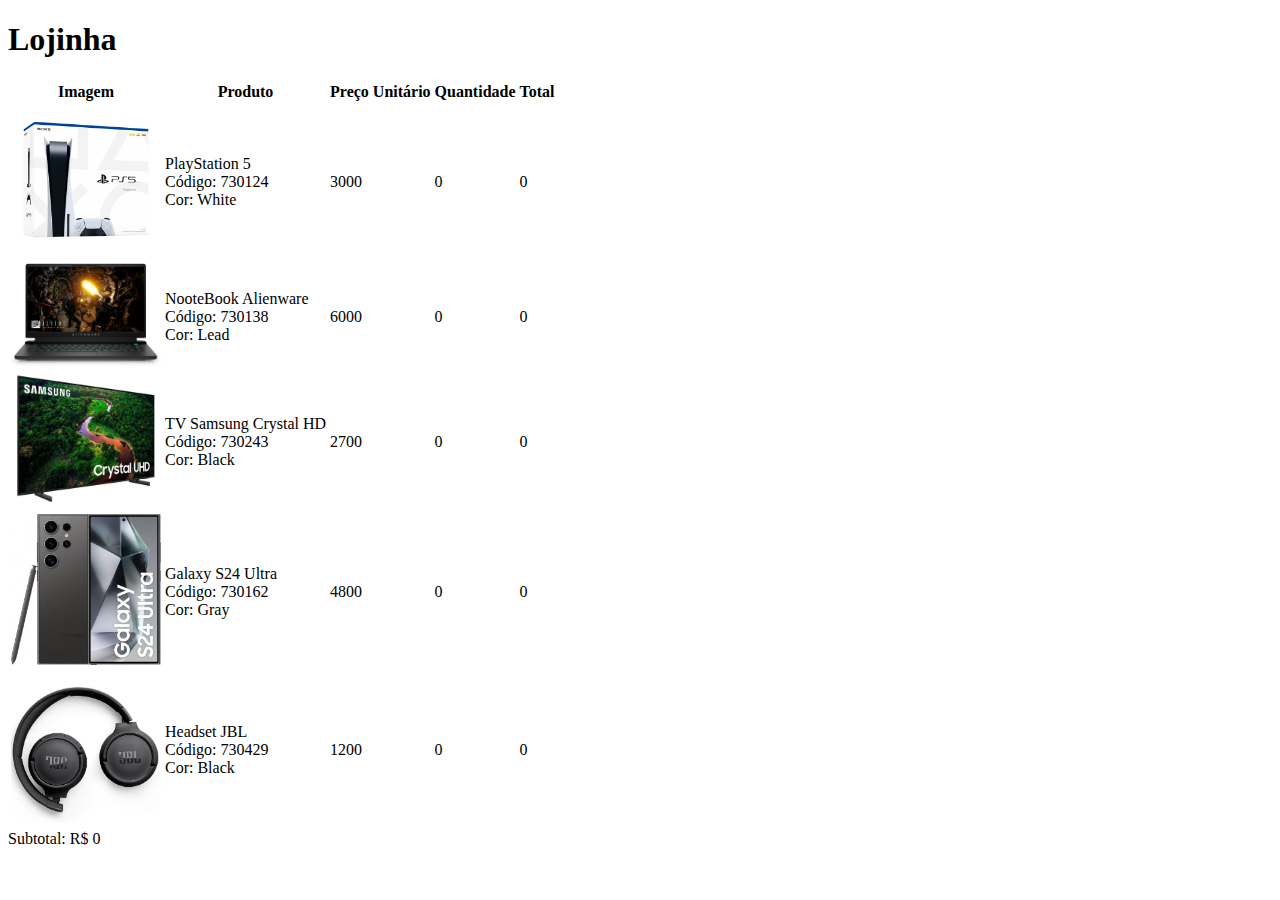
==== index.html @ e2e59d5d "first commit" ====
<!DOCTYPE html> 
<html>    
    <head>
        <title>Lojinha</title>
        <meta charset="UTF-8">
    </head>

    <body>
        <h1>Lojinha</h1>

        <table>
            <thead>
                <tr>
                    <th>Imagem</th>
                    <th>Produto</th>
                    <th>Preço Unitário</th>
                    <th>Quantidade</th>
                    <th>Total</th>
                </tr>
            </thead>

            <tbody>
                <tr>
                    <td>
                        <img src="img/produto_1.jpg" alt="Produto 1" width="150">
                    </td>
                    <td>
                        <div>PlayStation 5</div>
                        <div>Código: 730124</div>
                        <div>Cor: White</div>
                    </td>
                    <td>3000</td>
                    <td>0</td>
                    <td>0</td>
                </tr>
                <tr>
                    <td>
                        <img src="img/produto_2.jpg" alt="Produto 2" width="150">
                    </td>
                    <td>
                        <div>NooteBook Alienware</div>
                        <div>Código: 730138</div>
                        <div>Cor: Lead</div>
                    </td>
                    <td>6000</td>
                    <td>0</td>
                    <td>0</td>
                </tr>
                <tr>
                    <td>
                        <img src="img/produto_3.webp" alt="Produto 3" width="150">
                    </td>
                    <td>
                        <div>TV Samsung Crystal HD</div>
                        <div>Código: 730243</div>
                        <div>Cor: Black</div>
                    </td>
                    <td>2700</td>
                    <td>0</td>
                    <td>0</td>
                </tr>
                <tr>
                    <td>
                        <img src="img/produto_4.jpg" alt="Produto 4" width="150">
                    </td>
                    <td>
                        <div>Galaxy S24 Ultra</div>
                        <div>Código: 730162</div>
                        <div>Cor: Gray</div>
                    </td>
                    <td>4800</td>
                    <td>0</td>
                    <td>0</td>
                </tr>
                <tr>
                    <td>
                        <img src="img/produto_5.jpeg" alt="Produto 5" width="150">
                    </td>
                    <td>
                        <div>Headset JBL</div>
                        <div>Código: 730429</div>
                        <div>Cor: Black</div>
                    </td>
                    <td>1200</td>
                    <td>0</td>
                    <td>0</td>
                </tr>
                
            </tbody>
        </table>

        <footer>
            <span>Subtotal: R$ 0</span>
        </footer>


    </body>


</html>
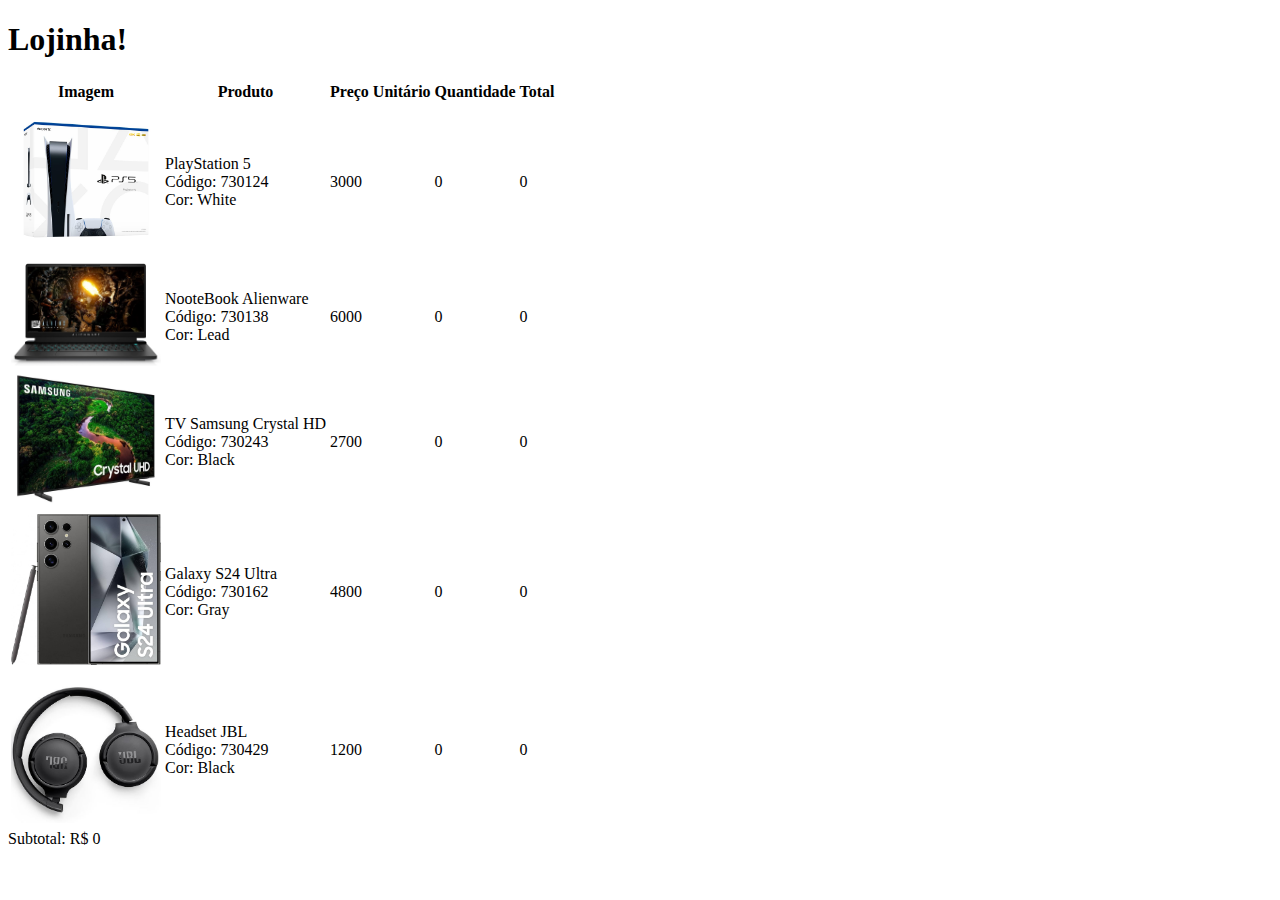
==== commit c9699d8e: "Commit inicial" ====
--- a/index.html
+++ b/index.html
@@ -6,7 +6,7 @@
     </head>
 
     <body>
-        <h1>Lojinha</h1>
+        <h1>Lojinha!</h1>
 
         <table>
             <thead>
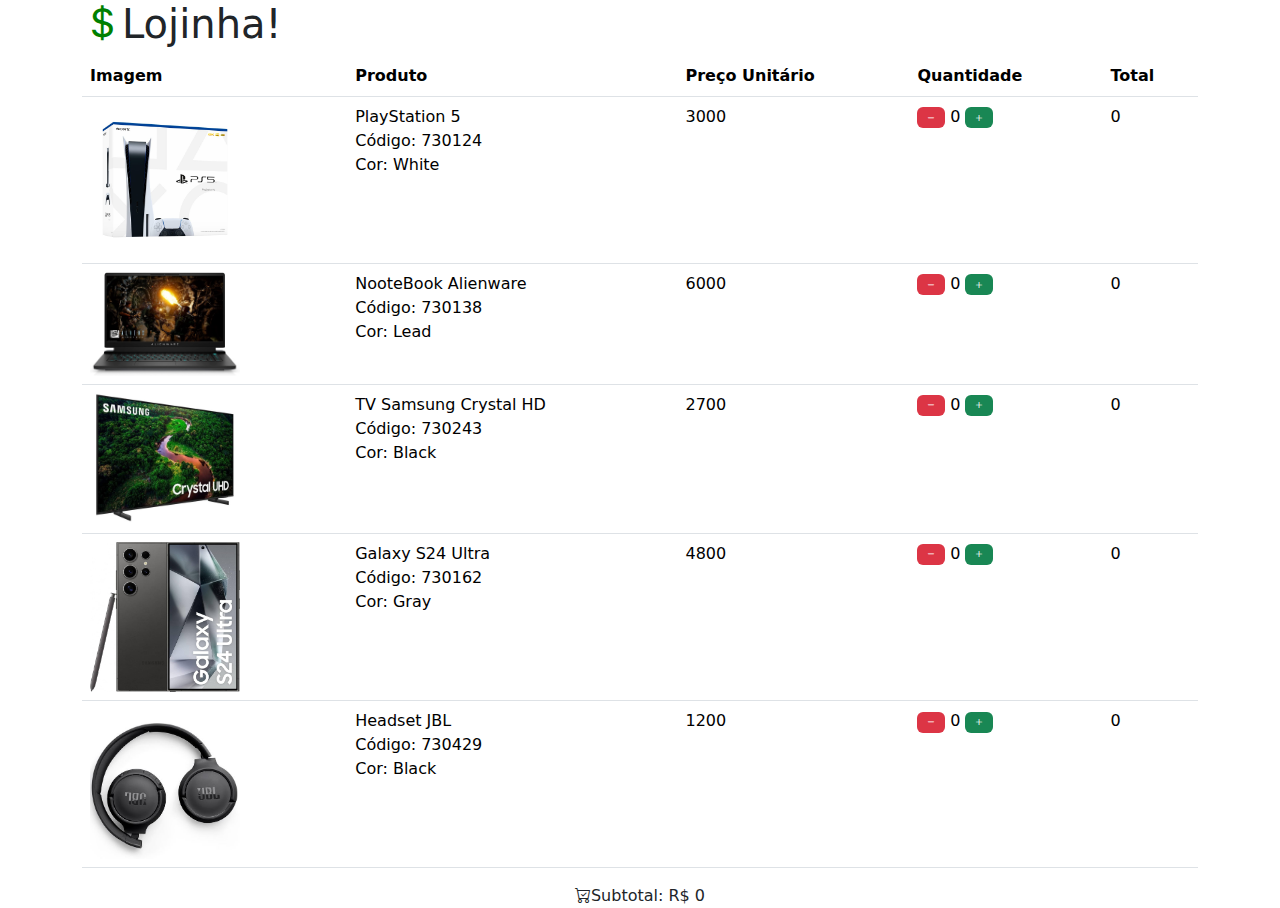
==== commit 6653bcf2: "Noções de 'Bootstrap'" ====
--- a/index.html
+++ b/index.html
@@ -3,97 +3,122 @@
     <head>
         <title>Lojinha</title>
         <meta charset="UTF-8">
+
+        <link href="https://cdn.jsdelivr.net/npm/bootstrap@5.3.3/dist/css/bootstrap.min.css" rel="stylesheet" integrity="sha384-QWTKZyjpPEjISv5WaRU9OFeRpok6YctnYmDr5pNlyT2bRjXh0JMhjY6hW+ALEwIH" crossorigin="anonymous">
+        <link rel="stylesheet" href="https://cdn.jsdelivr.net/npm/bootstrap-icons@1.11.3/font/bootstrap-icons.min.css">
     </head>
 
     <body>
-        <h1>Lojinha!</h1>
 
-        <table>
-            <thead>
-                <tr>
-                    <th>Imagem</th>
-                    <th>Produto</th>
-                    <th>Preço Unitário</th>
-                    <th>Quantidade</th>
-                    <th>Total</th>
-                </tr>
-            </thead>
+        <div class="container">
+            <h1> <i style="color: green;" class="bi bi-currency-dollar"></i>Lojinha!</h1>
 
-            <tbody>
-                <tr>
-                    <td>
-                        <img src="img/produto_1.jpg" alt="Produto 1" width="150">
-                    </td>
-                    <td>
-                        <div>PlayStation 5</div>
-                        <div>Código: 730124</div>
-                        <div>Cor: White</div>
-                    </td>
-                    <td>3000</td>
-                    <td>0</td>
-                    <td>0</td>
-                </tr>
-                <tr>
-                    <td>
-                        <img src="img/produto_2.jpg" alt="Produto 2" width="150">
-                    </td>
-                    <td>
-                        <div>NooteBook Alienware</div>
-                        <div>Código: 730138</div>
-                        <div>Cor: Lead</div>
-                    </td>
-                    <td>6000</td>
-                    <td>0</td>
-                    <td>0</td>
-                </tr>
-                <tr>
-                    <td>
-                        <img src="img/produto_3.webp" alt="Produto 3" width="150">
-                    </td>
-                    <td>
-                        <div>TV Samsung Crystal HD</div>
-                        <div>Código: 730243</div>
-                        <div>Cor: Black</div>
-                    </td>
-                    <td>2700</td>
-                    <td>0</td>
-                    <td>0</td>
-                </tr>
-                <tr>
-                    <td>
-                        <img src="img/produto_4.jpg" alt="Produto 4" width="150">
-                    </td>
-                    <td>
-                        <div>Galaxy S24 Ultra</div>
-                        <div>Código: 730162</div>
-                        <div>Cor: Gray</div>
-                    </td>
-                    <td>4800</td>
-                    <td>0</td>
-                    <td>0</td>
-                </tr>
-                <tr>
-                    <td>
-                        <img src="img/produto_5.jpeg" alt="Produto 5" width="150">
-                    </td>
-                    <td>
-                        <div>Headset JBL</div>
-                        <div>Código: 730429</div>
-                        <div>Cor: Black</div>
-                    </td>
-                    <td>1200</td>
-                    <td>0</td>
-                    <td>0</td>
-                </tr>
-                
-            </tbody>
-        </table>
+            <table class="table table-hover">
+                <thead>
+                    <tr>
+                        <th>Imagem</th>
+                        <th>Produto</th>
+                        <th>Preço Unitário</th>
+                        <th>Quantidade</th>
+                        <th>Total</th>
+                    </tr>
+                </thead>
 
-        <footer>
-            <span>Subtotal: R$ 0</span>
-        </footer>
+                <tbody>
+                    <tr>
+                        <td>
+                            <img src="img/produto_1.jpg" alt="Produto 1" width="150">
+                        </td>
+                        <td>
+                            <div>PlayStation 5</div>
+                            <div>Código: 730124</div>
+                            <div>Cor: White</div>
+                        </td>
+                        <td>3000</td>
+                        <td>
+                            <span class="badge bg-danger"><i class="bi bi-dash"></i></span>
+                            0
+                            <span class="badge bg-success"><i class="bi bi-plus"></i></span>
+                        </td>
+                        <td>0</td>
+                    </tr>
+                    <tr>
+                        <td>
+                            <img src="img/produto_2.jpg" alt="Produto 2" width="150">
+                        </td>
+                        <td>
+                            <div>NooteBook Alienware</div>
+                            <div>Código: 730138</div>
+                            <div>Cor: Lead</div>
+                        </td>
+                        <td>6000</td>
+                        <td>
+                            <span class="badge bg-danger"><i class="bi bi-dash"></i></span>
+                            0
+                            <span class="badge bg-success"><i class="bi bi-plus"></i></span>
+                        </td>
+                        <td>0</td>
+                    </tr>
+                    <tr>
+                        <td>
+                            <img src="img/produto_3.webp" alt="Produto 3" width="150">
+                        </td>
+                        <td>
+                            <div>TV Samsung Crystal HD</div>
+                            <div>Código: 730243</div>
+                            <div>Cor: Black</div>
+                        </td>
+                        <td>2700</td>
+                        <td>
+                            <span class="badge bg-danger"><i class="bi bi-dash"></i></span>
+                            0
+                            <span class="badge bg-success"><i class="bi bi-plus"></i></span>
+                        </td>
+                        <td>0</td>
+                    </tr>
+                    <tr>
+                        <td>
+                            <img src="img/produto_4.jpg" alt="Produto 4" width="150">
+                        </td>
+                        <td>
+                            <div>Galaxy S24 Ultra</div>
+                            <div>Código: 730162</div>
+                            <div>Cor: Gray</div>
+                        </td>
+                        <td>4800</td>
+                        <td>
+                            <span class="badge bg-danger"><i class="bi bi-dash"></i></span>
+                            0
+                            <span class="badge bg-success"><i class="bi bi-plus"></i></span>
+                        </td>
+                        <td>0</td>
+                    </tr>
+                    <tr>
+                        <td>
+                            <img src="img/produto_5.jpeg" alt="Produto 5" width="150">
+                        </td>
+                        <td>
+                            <div>Headset JBL</div>
+                            <div>Código: 730429</div>
+                            <div>Cor: Black</div>
+                        </td>
+                        <td>1200</td>
+                        <td>
+                            <span class="badge bg-danger"><i class="bi bi-dash"></i></span>
+                            0
+                            <span class="badge bg-success"><i class="bi bi-plus"></i></span>
+                        </td>
+                        <td>0</td>
+                    </tr>
+                    
+                </tbody>
+            </table>
 
+            <footer class="text-center">
+                <span><i class="bi bi-cart-check"></i>Subtotal: R$ 0</span>
+            </footer>
 
+        </div>
     </body>
 
 
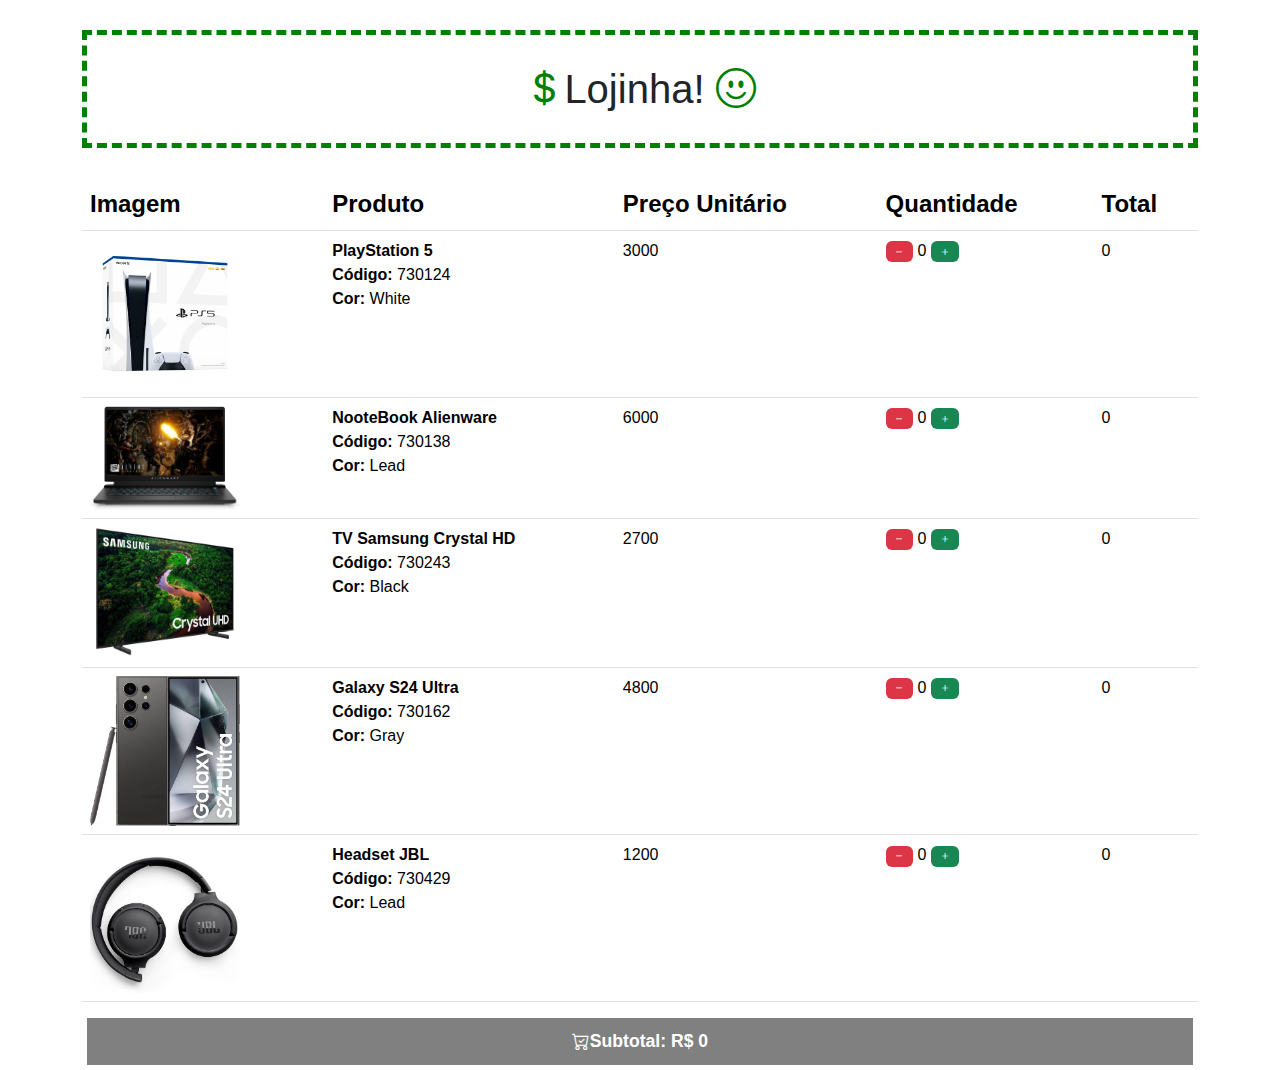
==== commit ff5515c3: "Adicionando estilos com CSS" ====
--- a/index.html
+++ b/index.html
@@ -6,21 +6,24 @@
 
         <link href="https://cdn.jsdelivr.net/npm/bootstrap@5.3.3/dist/css/bootstrap.min.css" rel="stylesheet" integrity="sha384-QWTKZyjpPEjISv5WaRU9OFeRpok6YctnYmDr5pNlyT2bRjXh0JMhjY6hW+ALEwIH" crossorigin="anonymous">
         <link rel="stylesheet" href="https://cdn.jsdelivr.net/npm/bootstrap-icons@1.11.3/font/bootstrap-icons.min.css">
+
+        <link rel="stylesheet" href="css/style.css">
+
     </head>
 
     <body>
 
         <div class="container">
-            <h1> <i style="color: green;" class="bi bi-currency-dollar"></i>Lojinha!</h1>
+            <h1> <i style="color: green;" class="bi bi-currency-dollar"></i>Lojinha! <i style="color: green;" class="bi bi-emoji-smile"></i></h1>
 
             <table class="table table-hover">
                 <thead>
                     <tr>
-                        <th>Imagem</th>
-                        <th>Produto</th>
-                        <th>Preço Unitário</th>
-                        <th>Quantidade</th>
-                        <th>Total</th>
+                        <th><span class="cabecalho">Imagem</span></th>
+                        <th><span class="cabecalho">Produto</span></th>
+                        <th><span class="cabecalho">Preço Unitário</span></th>
+                        <th><span class="cabecalho">Quantidade</span></th>
+                        <th><span class="cabecalho">Total</span></th>
                     </tr>
                 </thead>
 
@@ -30,9 +33,9 @@
                             <img src="img/produto_1.jpg" alt="Produto 1" width="150">
                         </td>
                         <td>
-                            <div>PlayStation 5</div>
-                            <div>Código: 730124</div>
-                            <div>Cor: White</div>
+                            <div><span class="produto-item">PlayStation 5</span></div>
+                            <div><span class="produto-item">Código:</span> 730124</div>
+                            <div><span class="produto-item">Cor:</span> White</div>
                         </td>
                         <td>3000</td>
                         <td>
@@ -47,9 +50,9 @@
                             <img src="img/produto_2.jpg" alt="Produto 2" width="150">
                         </td>
                         <td>
-                            <div>NooteBook Alienware</div>
-                            <div>Código: 730138</div>
-                            <div>Cor: Lead</div>
+                            <div><span class="produto-item">NooteBook Alienware</span></div>
+                            <div><span class="produto-item">Código:</span> 730138</div>
+                            <div><span class="produto-item">Cor:</span> Lead</div>
                         </td>
                         <td>6000</td>
                         <td>
@@ -64,9 +67,9 @@
                             <img src="img/produto_3.webp" alt="Produto 3" width="150">
                         </td>
                         <td>
-                            <div>TV Samsung Crystal HD</div>
-                            <div>Código: 730243</div>
-                            <div>Cor: Black</div>
+                            <div><span class="produto-item">TV Samsung Crystal HD</span></div>
+                            <div><span class="produto-item">Código:</span> 730243</div>
+                            <div><span class="produto-item">Cor:</span> Black</div>
                         </td>
                         <td>2700</td>
                         <td>
@@ -81,9 +84,9 @@
                             <img src="img/produto_4.jpg" alt="Produto 4" width="150">
                         </td>
                         <td>
-                            <div>Galaxy S24 Ultra</div>
-                            <div>Código: 730162</div>
-                            <div>Cor: Gray</div>
+                            <div><span class="produto-item">Galaxy S24 Ultra</span></div>
+                            <div><span class="produto-item">Código:</span> 730162</div>
+                            <div><span class="produto-item">Cor:</span> Gray</div>
                         </td>
                         <td>4800</td>
                         <td>
@@ -98,9 +101,9 @@
                             <img src="img/produto_5.jpeg" alt="Produto 5" width="150">
                         </td>
                         <td>
-                            <div>Headset JBL</div>
-                            <div>Código: 730429</div>
-                            <div>Cor: Black</div>
+                            <div><span class="produto-item">Headset JBL</span></div>
+                            <div><span class="produto-item">Código:</span> 730429</div>
+                            <div><span class="produto-item">Cor:</span> Lead</div>
                         </td>
                         <td>1200</td>
                         <td>
--- a/css/style.css
+++ b/css/style.css
@@ -0,0 +1,27 @@
+*{
+    font-family: Arial, Helvetica, sans-serif;
+}
+
+h1{
+    border: green dashed 5px;
+    margin: 30px 0 30px 0;
+    padding: 30px;
+    text-align: center;
+}
+
+footer{
+    background-color: gray;
+    color: white;
+    margin: 5px;
+    padding: 10px;
+    font-weight: bold;
+    font-size: 110%;
+}
+
+.produto-item{
+    font-weight: bold;
+}
+
+.cabecalho{
+    font-size: 150%;
+}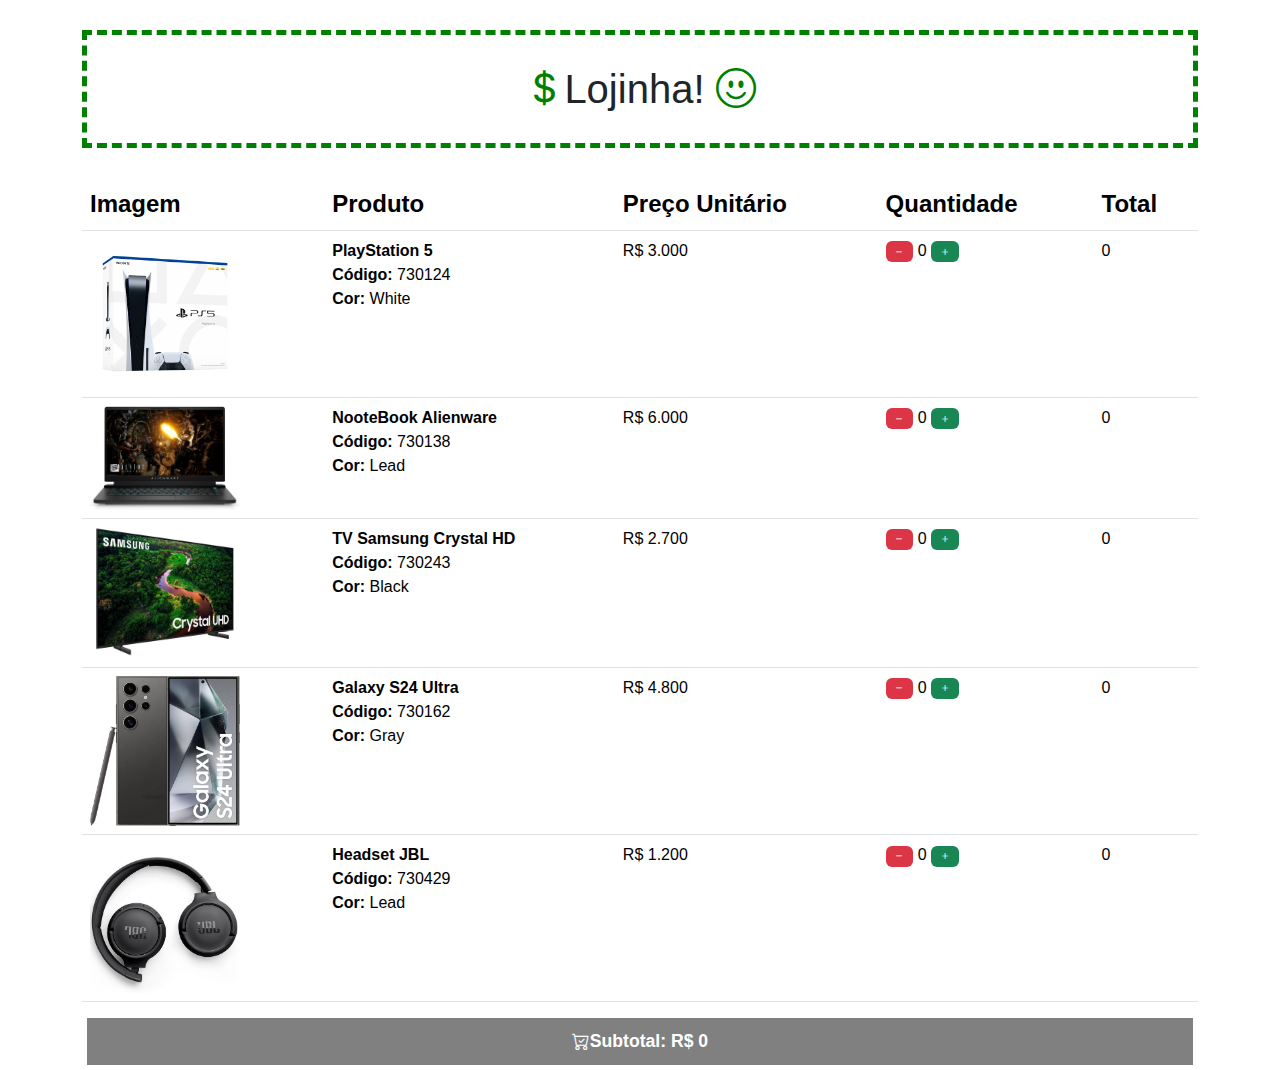
==== commit cb1a5994: "Inclusão das funções com JavaScript" ====
--- a/index.html
+++ b/index.html
@@ -8,6 +8,8 @@
         <link rel="stylesheet" href="https://cdn.jsdelivr.net/npm/bootstrap-icons@1.11.3/font/bootstrap-icons.min.css">
 
         <link rel="stylesheet" href="css/style.css">
+
+        <script src="js/funcoes.js"></script>
 
     </head>
 
@@ -29,24 +31,24 @@
 
                 <tbody>
                     <tr>
-                        <td>
+                        <td> <!-- Informações do Produto 1 -->
                             <img src="img/produto_1.jpg" alt="Produto 1" width="150">
                         </td>
-                        <td>
+                        <td> <!-- Descrição do produto -->
                             <div><span class="produto-item">PlayStation 5</span></div>
                             <div><span class="produto-item">Código:</span> 730124</div>
                             <div><span class="produto-item">Cor:</span> White</div>
                         </td>
-                        <td>3000</td>
+                        <td id="valor_1">R$ 3.000</td> <!-- Valor unitário -->
                         <td>
-                            <span class="badge bg-danger"><i class="bi bi-dash"></i></span>
-                            0
-                            <span class="badge bg-success"><i class="bi bi-plus"></i></span>
+                            <span class="badge bg-danger" onclick="alterarQtd(1, '-')"><i class="bi bi-dash"></i></span>
+                            <span id="qtd_1">0</span> <!-- Quantidade do produto no carrinho de compras -->
+                            <span class="badge bg-success" onclick="alterarQtd(1, '+')"><i class="bi bi-plus"></i></span>
                         </td>
-                        <td>0</td>
+                        <td id="total_1">0</td> <!-- Valor total -->
                     </tr>
                     <tr>
-                        <td>
+                        <td><!-- Informações do Produto 2 -->
                             <img src="img/produto_2.jpg" alt="Produto 2" width="150">
                         </td>
                         <td>
@@ -54,16 +56,16 @@
                             <div><span class="produto-item">Código:</span> 730138</div>
                             <div><span class="produto-item">Cor:</span> Lead</div>
                         </td>
-                        <td>6000</td>
+                        <td id="valor_2">R$ 6.000</td>
                         <td>
-                            <span class="badge bg-danger"><i class="bi bi-dash"></i></span>
-                            0
-                            <span class="badge bg-success"><i class="bi bi-plus"></i></span>
+                            <span class="badge bg-danger" onclick="alterarQtd(2, '-')"><i class="bi bi-dash"></i></span>
+                            <span id="qtd_2">0</span>
+                            <span class="badge bg-success" onclick="alterarQtd(2, '+')"><i class="bi bi-plus"></i></span>
                         </td>
-                        <td>0</td>
+                        <td id="total_2">0</td>
                     </tr>
                     <tr>
-                        <td>
+                        <td> <!-- Informações do Produto 3 -->
                             <img src="img/produto_3.webp" alt="Produto 3" width="150">
                         </td>
                         <td>
@@ -71,16 +73,16 @@
                             <div><span class="produto-item">Código:</span> 730243</div>
                             <div><span class="produto-item">Cor:</span> Black</div>
                         </td>
-                        <td>2700</td>
+                        <td id="valor_3">R$ 2.700</td>
                         <td>
-                            <span class="badge bg-danger"><i class="bi bi-dash"></i></span>
-                            0
-                            <span class="badge bg-success"><i class="bi bi-plus"></i></span>
+                            <span class="badge bg-danger" onclick="alterarQtd(3, '-')"><i class="bi bi-dash"></i></span>
+                            <span id="qtd_3">0</span>
+                            <span class="badge bg-success" onclick="alterarQtd(3, '+')"><i class="bi bi-plus"></i></span>
                         </td>
-                        <td>0</td>
+                        <td id="total_3">0</td>
                     </tr>
                     <tr>
-                        <td>
+                        <td> <!-- Informações do Produto 4 -->
                             <img src="img/produto_4.jpg" alt="Produto 4" width="150">
                         </td>
                         <td>
@@ -88,16 +90,16 @@
                             <div><span class="produto-item">Código:</span> 730162</div>
                             <div><span class="produto-item">Cor:</span> Gray</div>
                         </td>
-                        <td>4800</td>
+                        <td id="valor_4">R$ 4.800</td>
                         <td>
-                            <span class="badge bg-danger"><i class="bi bi-dash"></i></span>
-                            0
-                            <span class="badge bg-success"><i class="bi bi-plus"></i></span>
+                            <span class="badge bg-danger" onclick="alterarQtd(4, '-')"><i class="bi bi-dash"></i></span>
+                            <span id="qtd_4">0</span>
+                            <span class="badge bg-success" onclick="alterarQtd(4, '+')"><i class="bi bi-plus"></i></span>
                         </td>
-                        <td>0</td>
+                        <td id="total_4">0</td>
                     </tr>
                     <tr>
-                        <td>
+                        <td> <!-- Informações do Produto 5 -->
                             <img src="img/produto_5.jpeg" alt="Produto 5" width="150">
                         </td>
                         <td>
@@ -105,20 +107,20 @@
                             <div><span class="produto-item">Código:</span> 730429</div>
                             <div><span class="produto-item">Cor:</span> Lead</div>
                         </td>
-                        <td>1200</td>
+                        <td id="valor_5">R$ 1.200</td>
                         <td>
-                            <span class="badge bg-danger"><i class="bi bi-dash"></i></span>
-                            0
-                            <span class="badge bg-success"><i class="bi bi-plus"></i></span>
+                            <span class="badge bg-danger" onclick="alterarQtd(5, '-')"><i class="bi bi-dash"></i></span>
+                            <span id="qtd_5">0</span>
+                            <span class="badge bg-success" onclick="alterarQtd(5, '+')"><i class="bi bi-plus"></i></span>
                         </td>
-                        <td>0</td>
+                        <td id="total_5">0</td>
                     </tr>
                     
                 </tbody>
             </table>
 
             <footer class="text-center">
-                <span><i class="bi bi-cart-check"></i>Subtotal: R$ 0</span>
+                <span><i class="bi bi-cart-check"></i>Subtotal: <span id="subtotal">R$ 0</span></span>
             </footer>
 
         </div>
